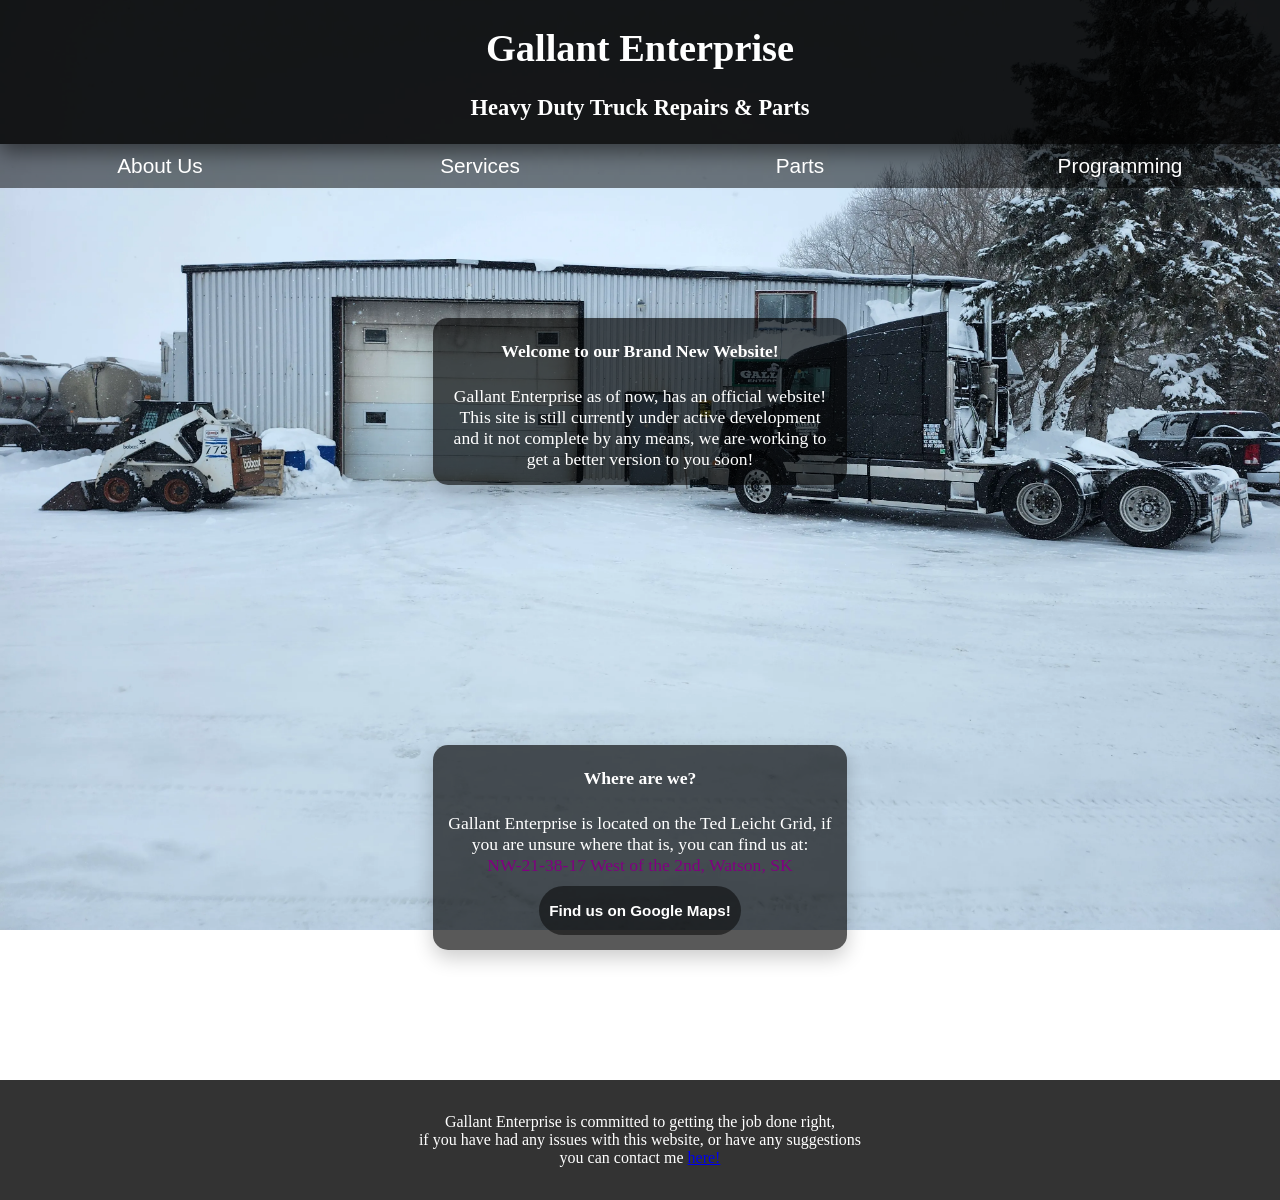
==== index.html @ 13b51288 "Update index.html" ====
<!DOCTYPE html>
<html lang="en">
<head>
    <meta charset="UTF-8">
    <meta name="viewport" content="width=device-width, initial-scale=1.0">
    <title>Gallant Enterprise - Heavy Duty Mechanics in Saskatchewan</title>
    
    <!-- Link to CSS -->
    <link rel="stylesheet" href="files/css/index.css" type="text/css">

    <!-- Favicon (optional) -->
    <link rel="icon" href="files/css/Design/logo.ico" type="image/x-icon">

    <!-- SEO / description -->
    <meta name="description" content="Gallant Enterprise provides expert heavy duty mechanical services across central Saskatchewan. Reliable, professional, and trusted.">
    <meta name="keywords" content="Gallant Enterprise, Heavy Duty Mechanics, Saskatchewan, Truck Repair, Machinery Maintenance">
    <meta name="author" content="Gallant Enterprise">
</head>
<body>

    
<!--Main Title-->
<div class="main-title">
<h1>Gallant Enterprise</h1> 
<h3>Heavy Duty Truck Repairs & Parts</h3>
</div>


<!--Nav Buttons-->
<nav>
    
    <button onclick="location.href='files/about_us.html'"> About Us </button>
    
    <button onclick="location.href='files/services.html'"> Services </button>

    <button onclick="location.href='files/parts.html'"> Parts </button>
    
    <button onclick="location.href='files/programming.html'"> Programming </button>
</nav>

<!--DISCLAIMER-->
<div class="disclaimer">
<h4>Welcome to our Brand New Website!</h4>
Gallant Enterprise as of now, has an official website!
This site is still currently under active development and it not complete by any means,
we are working to get a better version to you soon!
</div>
    
<!--Main Body & Location Info-->
<div class="main-text">
<h4>Where are we?</h4>
Gallant Enterprise is located on the Ted Leicht Grid,
if you are unsure where that is, you can find us at:<br>
<span class="location">NW-21-38-17 West of the 2nd, Watson, SK</span>
<br>
<!--Google Maps-->
<button onclick="window.open('https://maps.app.goo.gl/xH53bFox3ZuLoasKA', '_blank')">
    <h3>Find us on Google Maps!</h3>
</button>
</div>

    



<!--Footer-->
<footer>
<br>
Gallant Enterprise is committed to getting the job done right, <br>
if you have had any issues with this website, or have any suggestions <br>
you can contact me <a href="mailto:gallant_enterprise.sturdily185@passfwd.com">here!</a>
<br>
<br>
</footer>

</body>
</html>
---- files/css/index.css ----
html {
  height: 100%;
}

.main-title {
  width: 100%;
  position: center;
  top: 0;
  color: white;
  background: rgba(0, 0, 0, 0.9);
  padding: 0px;
  margin: 0px auto; 
  border-radius: 0px;
  box-shadow: 0 8px 20px rgba(0, 0, 0, 0.5);
  text-align: center;
  font-size: 120%;
 }
 
 body {
  background-image: url("Design/index.webp");
  background-size: cover;       
  background-position: center;  
  background-repeat: no-repeat; 
  background-attachment: fixed;

  min-height: 100vh;
  margin: 0px auto;
  display: flex;
  flex-direction: column;
 }

 nav {
  display: flex;
  width: 100%;
 }

 nav button {
  flex: 1;                 
  padding: 10px 0;       
  font-size: 18px;
  background-color: rgba(0, 0, 0, 0.5);
  color: white;
  border: none;
  cursor: pointer;
  font-size: 130%;
 }

 nav button:hover {
  background: radial-gradient(circle, rgba(0,0,0,0) -30%, rgba(0,0,0,0.5) 100%);
  text-shadow: 1px 1px 3px rgba(0,0,0,1);
 }

 .disclaimer {
  width: 30%;
  min-width: 300px;
  background: rgba(0, 0, 0, 0.65);
  color: white;
  padding: 15px;
  padding-top: 0px;
  margin: 50px auto; 
  margin-top: 130px;
  margin-bottom: 130px;
  border-radius: 15px;
  box-shadow: 0 8px 20px rgba(0, 0, 0, 0.2);
  max-width: 600px;
  text-align: center;
  font-size: 110%;
 }

 .main-text {
  width: 30%;
  min-width: 300px;
  background: rgba(0, 0, 0, 0.65);
  color: white;
  padding: 15px;
  padding-top: 0px;
  margin: 50px auto; 
  margin-top: 130px;
  margin-bottom: 130px;
  border-radius: 15px;
  box-shadow: 0 8px 20px rgba(0, 0, 0, 0.2);
  max-width: 600px;
  text-align: center;
  font-size: 110%;
 }

 .main-text button {
  background-color: rgba(0,0,0,0.5);
  color: #ffffff;
  border: none;
  border-radius: 999px; 
  padding: 1px 10px;
  font-size: 13px;
  font-weight: 500;
  cursor: pointer;
  margin-top: 10px
 }

 .location {
  color: rgba(128, 0, 128, 1);
 }

 .main-text button:hover {
  background: rgba(0,0,0,0.15);
 }

 footer {
  margin-top: auto;
  color: white;
  background: rgba(0, 0, 0, 0.8);
  padding: 15px;
  border-radius: 0px;
  text-align: center;
}
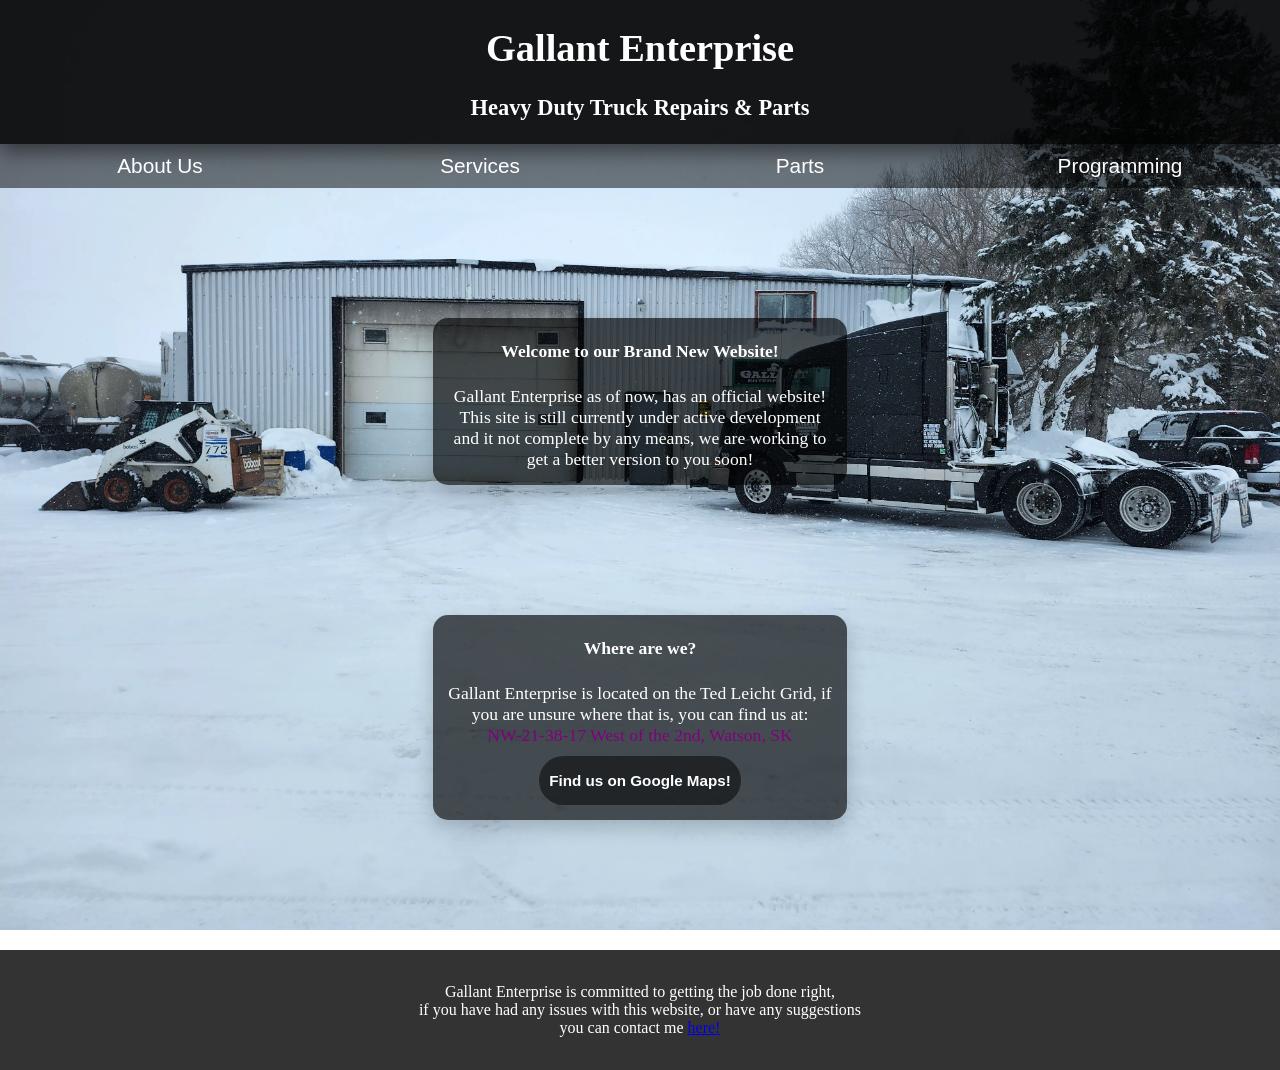
==== commit 24228a9d: "Update index.html" ====
--- a/index.html
+++ b/index.html
@@ -3,7 +3,7 @@
 <head>
     <meta charset="UTF-8">
     <meta name="viewport" content="width=device-width, initial-scale=1.0">
-    <title>Gallant Enterprise - Heavy Duty Mechanics in Saskatchewan</title>
+    <title>Gallant Enterprise - Heavy Duty Truck Repairs & Parts in Saskatchewan</title>
     
     <!-- Link to CSS -->
     <link rel="stylesheet" href="files/css/index.css" type="text/css">
@@ -28,7 +28,6 @@
 
 <!--Nav Buttons-->
 <nav>
-    
     <button onclick="location.href='files/about_us.html'"> About Us </button>
     
     <button onclick="location.href='files/services.html'"> Services </button>
@@ -59,9 +58,6 @@
 </button>
 </div>
 
-    
-
-
 
 <!--Footer-->
 <footer>
--- a/files/css/index.css
+++ b/files/css/index.css
@@ -32,6 +32,7 @@
  nav {
   display: flex;
   width: 100%;
+  flex-wrap: wrap;
  }
 
  nav button {
@@ -43,6 +44,7 @@
   border: none;
   cursor: pointer;
   font-size: 130%;
+  min-width: 85px;
  }
 
  nav button:hover {
@@ -59,7 +61,7 @@
   padding-top: 0px;
   margin: 50px auto; 
   margin-top: 130px;
-  margin-bottom: 130px;
+  margin-bottom: 0px;
   border-radius: 15px;
   box-shadow: 0 8px 20px rgba(0, 0, 0, 0.2);
   max-width: 600px;
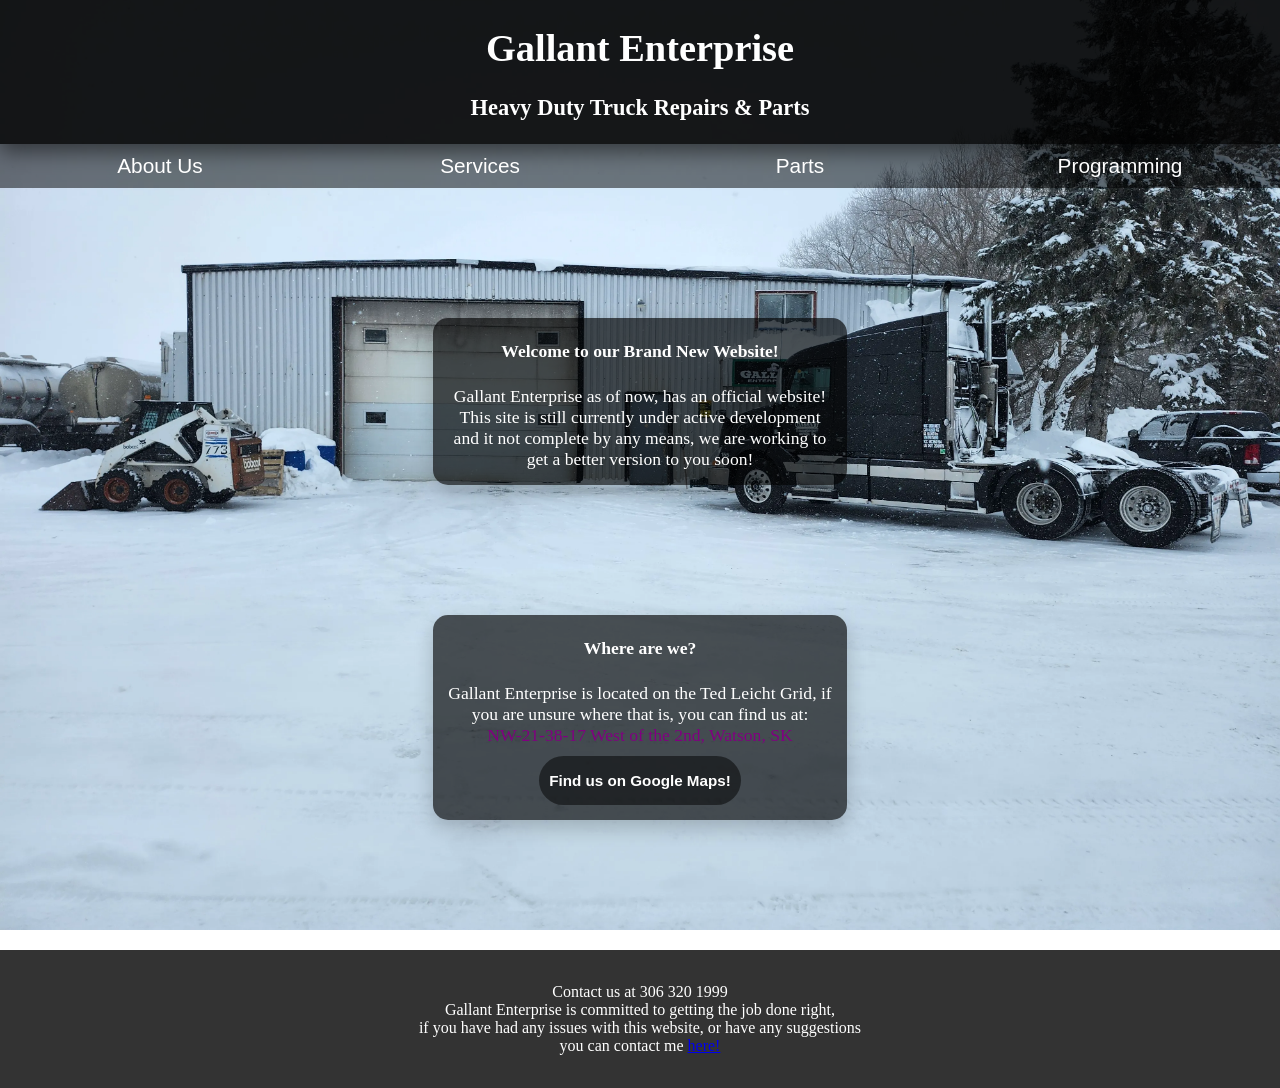
==== commit 56fe5237: "Update index.html" ====
--- a/index.html
+++ b/index.html
@@ -3,7 +3,7 @@
 <head>
     <meta charset="UTF-8">
     <meta name="viewport" content="width=device-width, initial-scale=1.0">
-    <title>Gallant Enterprise - Heavy Duty Truck Repairs & Parts in Saskatchewan</title>
+    <title>Gallant Enterprise - Heavy Duty Truck Repairs & Parts</title>
     
     <!-- Link to CSS -->
     <link rel="stylesheet" href="files/css/index.css" type="text/css">
@@ -12,7 +12,8 @@
     <link rel="icon" href="files/css/Design/logo.ico" type="image/x-icon">
 
     <!-- SEO / description -->
-    <meta name="description" content="Gallant Enterprise provides expert heavy duty mechanical services across central Saskatchewan. Reliable, professional, and trusted.">
+    <meta name="description" content="Gallant Enterprise provides expert heavy duty mechanical services across central Saskatchewan. 
+        Started up in the 1970's, We are Local, Professional, and a Trusted Family Buisness.>
     <meta name="keywords" content="Gallant Enterprise, Heavy Duty Mechanics, Saskatchewan, Truck Repair, Machinery Maintenance">
     <meta name="author" content="Gallant Enterprise">
 </head>
@@ -62,6 +63,7 @@
 <!--Footer-->
 <footer>
 <br>
+Contact us at 306 320 1999 <br>
 Gallant Enterprise is committed to getting the job done right, <br>
 if you have had any issues with this website, or have any suggestions <br>
 you can contact me <a href="mailto:gallant_enterprise.sturdily185@passfwd.com">here!</a>
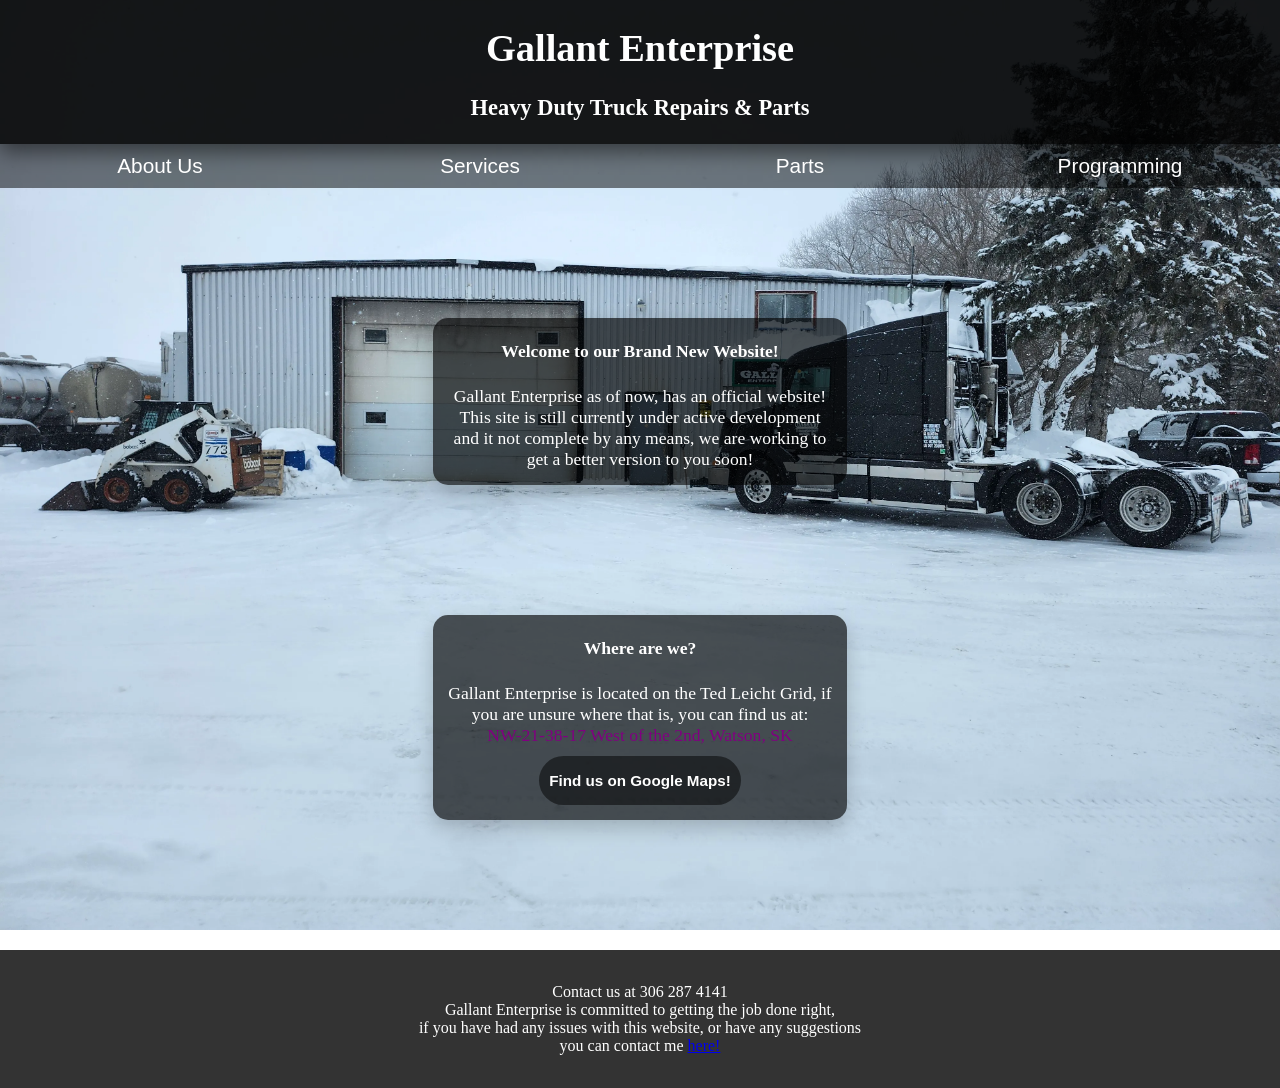
==== commit e81f7742: "Merge pull request #3 from Spartan7300/Update Update phone numbers in footer" ====
--- a/index.html
+++ b/index.html
@@ -63,7 +63,7 @@
 <!--Footer-->
 <footer>
 <br>
-Contact us at 306 320 1999 <br>
+Contact us at 306 287 4141 <br>
 Gallant Enterprise is committed to getting the job done right, <br>
 if you have had any issues with this website, or have any suggestions <br>
 you can contact me <a href="mailto:gallant_enterprise.sturdily185@passfwd.com">here!</a>
